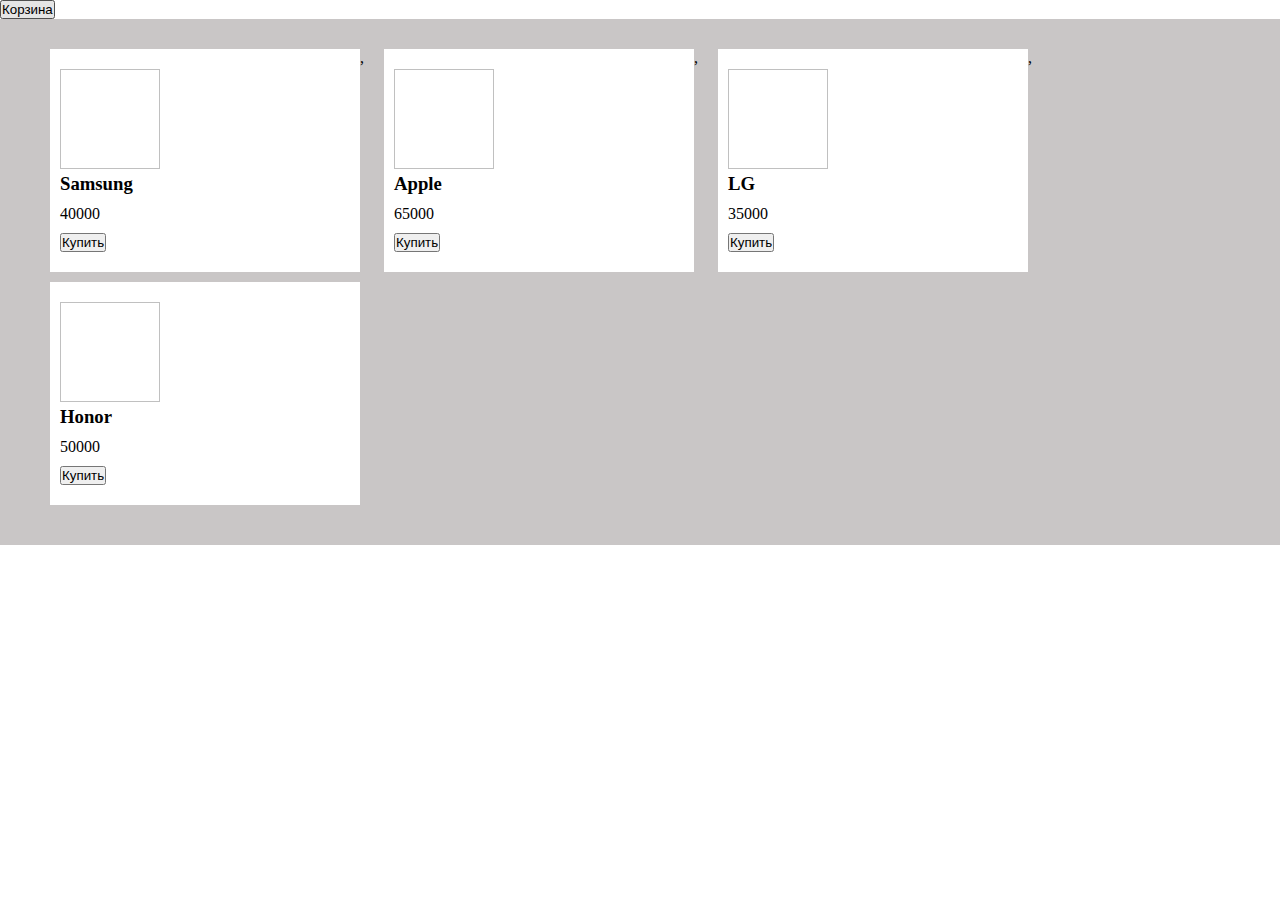
==== lesson-1/index.html @ 46a91c92 "lesson-1" ====
<!DOCTYPE html>
<html lang="en">
<head>
    <meta charset="UTF-8">
    <meta http-equiv="X-UA-Compatible" content="IE=edge">
    <meta name="viewport" content="width=device-width, initial-scale=1.0">
    <link rel="stylesheet" href="style.css">
    <script defer src="main.js"></script>

    <title>Document</title>
</head>
<body>
    
    <header>
        <button class="btn-cart" type="button">Корзина</button>
    </header>
    <main>
        <div class="products"></div>
    </main>


</body>
</html>
---- lesson-1/style.css ----
* {
  padding: 0;
  margin: 0;
}

.products {
  background-color: #c9c6c6;
  padding: 30px;
  display: -webkit-box;
  display: -ms-flexbox;
  display: flex;
  -ms-flex-wrap: wrap;
      flex-wrap: wrap;
}

.product-item {
  width: 300px;
  background-color: #fff;
  padding-top: 20px;
  padding-left: 10px;
  padding-bottom: 20px;
  margin-bottom: 10px;
  margin-left: 20px;
}

.product-item img {
  width: 100px;
  height: 100px;
}

.product-item p {
  padding: 10px 0 10px 0;
}
/*# sourceMappingURL=style.css.map */
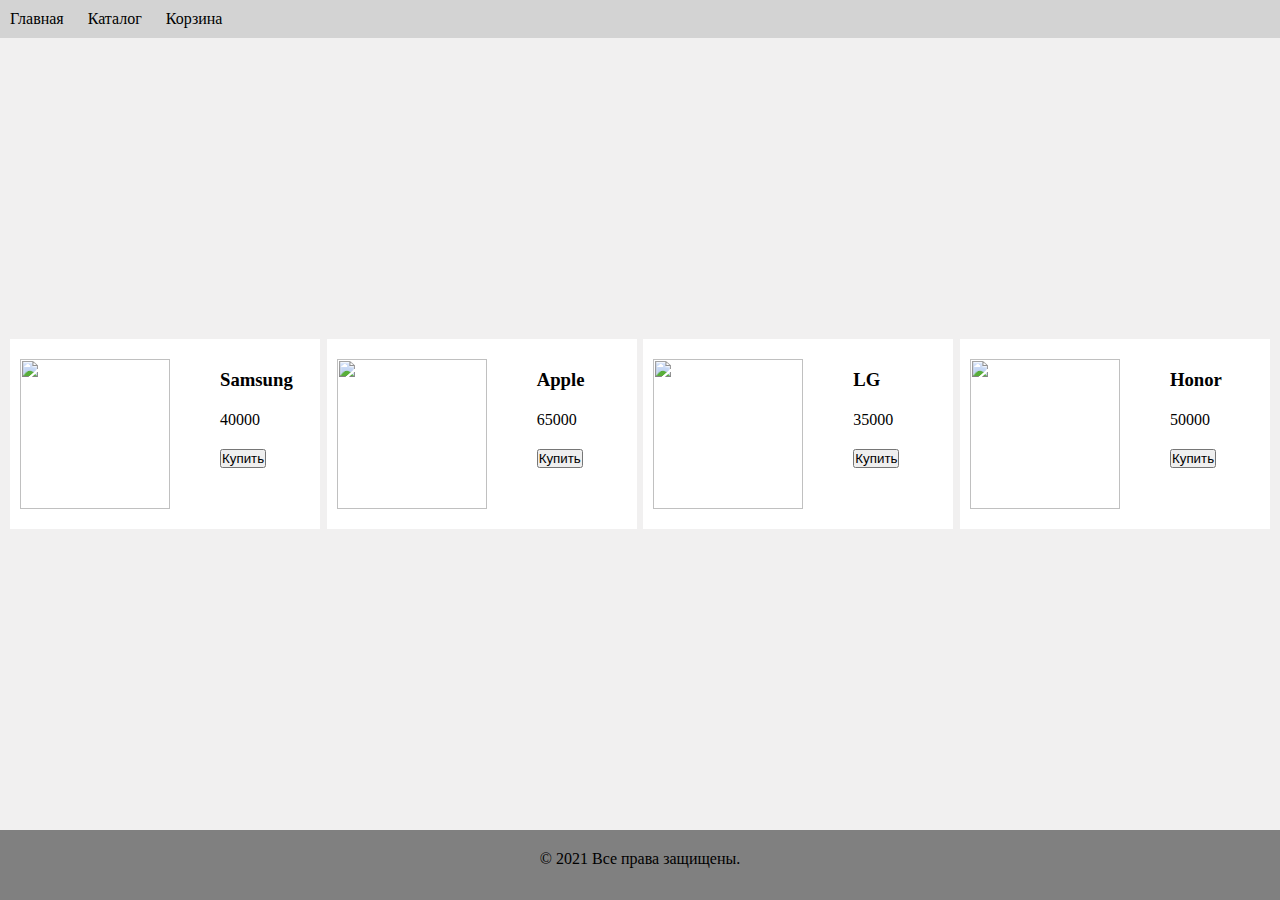
==== commit 3b8771f9: "lesson-1" ====
--- a/lesson-1/index.html
+++ b/lesson-1/index.html
@@ -1,6 +1,6 @@
-
 <!DOCTYPE html>
 <html lang="en">
+
 <head>
     <meta charset="UTF-8">
     <meta http-equiv="X-UA-Compatible" content="IE=edge">
@@ -10,15 +10,30 @@
 
     <title>Document</title>
 </head>
+
 <body>
-    
-    <header>
-        <button class="btn-cart" type="button">Корзина</button>
+
+    <header class="header">
+        <div class="container">
+            <nav class="nav">
+                <a href="#">Главная</a>
+                <a href="#">Каталог</a>
+                <a href="#" class="btn-cart">Корзина</a>
+
+            </nav>
+        </div>
     </header>
-    <main>
-        <div class="products"></div>
+    <main class="main">
+        <div class="container">
+            <div class="products"></div>
+        </div>
     </main>
-
+    <footer class="footer">
+        <div class="container">
+            © 2021 Все права защищены.
+        </div>
+    </footer>
 
 </body>
+
 </html>--- a/lesson-1/style.css
+++ b/lesson-1/style.css
@@ -3,9 +3,45 @@
   margin: 0;
 }
 
+body {
+  min-height: 100vh;
+  display: -webkit-box;
+  display: -ms-flexbox;
+  display: flex;
+  -webkit-box-orient: vertical;
+  -webkit-box-direction: normal;
+      -ms-flex-direction: column;
+          flex-direction: column;
+  -webkit-box-pack: justify;
+      -ms-flex-pack: justify;
+          justify-content: space-between;
+  background-color: #f1f0f0;
+}
+
+.container {
+  max-width: 1400px;
+  margin: 0 auto;
+  padding: 0 10px 0 10px;
+}
+
+.nav a {
+  text-decoration: none;
+  color: #000;
+}
+
+.nav a:not(:last-child) {
+  margin-right: 20px;
+}
+
+header {
+  background-color: lightgray;
+  padding: 10px 0 10px 0;
+}
+
 .products {
-  background-color: #c9c6c6;
-  padding: 30px;
+  -webkit-box-pack: justify;
+      -ms-flex-pack: justify;
+          justify-content: space-between;
   display: -webkit-box;
   display: -ms-flexbox;
   display: flex;
@@ -16,19 +52,42 @@
 .product-item {
   width: 300px;
   background-color: #fff;
+  display: -webkit-box;
+  display: -ms-flexbox;
+  display: flex;
   padding-top: 20px;
   padding-left: 10px;
   padding-bottom: 20px;
-  margin-bottom: 10px;
-  margin-left: 20px;
+}
+
+.product-item__discription {
+  margin-left: 50px;
+  padding-top: 10px;
+}
+
+.product-item .product-item:not(:last-child) {
+  margin-right: 20px;
 }
 
 .product-item img {
-  width: 100px;
-  height: 100px;
+  width: 150px;
+  height: 150px;
 }
 
 .product-item p {
-  padding: 10px 0 10px 0;
+  padding: 20px 0 20px 0;
+}
+
+footer {
+  height: 50px;
+  background-color: gray;
+  padding-top: 20px;
+  text-align: center;
+}
+
+@media (max-width: 1270px) {
+  .product-item {
+    margin-bottom: 20px;
+  }
 }
 /*# sourceMappingURL=style.css.map */